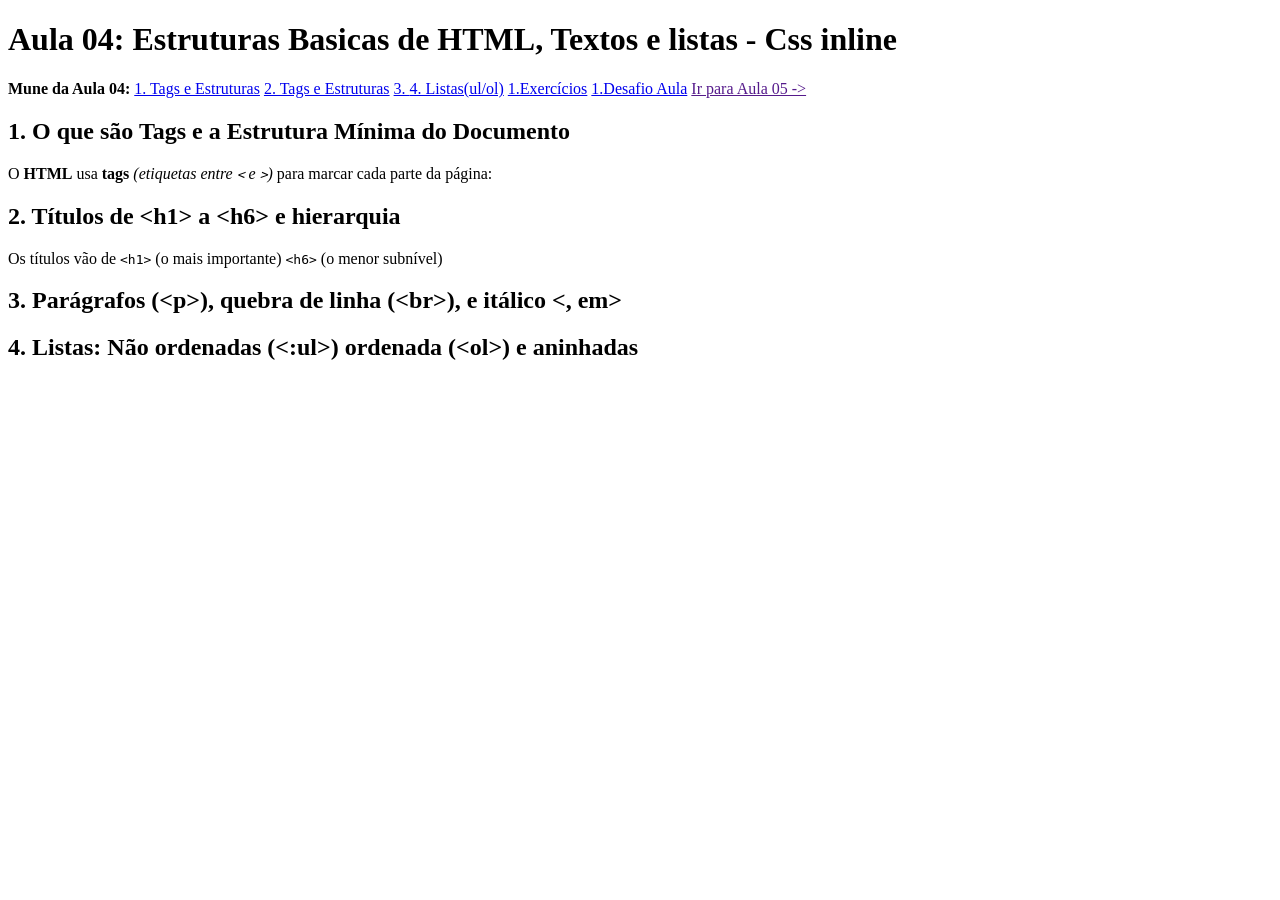
==== Aula 04/index.html @ e301fd61 "teste" ====
<!DOCTYPE html>
<html lang="pt br">
<head>
    <meta charset="UTF-8">
    <meta name="viewport" content="width=device-width, initial-scale=1.0">
</head>
<body>
    <h1>Aula 04: Estruturas Basicas de HTML, Textos e listas - Css inline</h1>
    <p>
        <Strong>Mune da Aula 04:</Strong>
        <a href="topico-1">1. Tags e Estruturas</a>
        <a href="topico-2">2. Tags e Estruturas</a>
        <a href="topico-3">3. </a>
        <a href="topico-4">4. Listas(ul/ol)</a>
        <a href="topico-1">1.Exercícios</a>
        <a href="topico-1">1.Desafio Aula</a>
        <a href="">Ir para Aula 05 -></a>
    </p>

    <!-- Topico 1: Ancora -->
<div class="topico" id="topico-1">
    <h2>1. O que são Tags e a Estrutura Mínima do Documento</h2>
    <p>O <Strong>HTML</Strong> usa <strong>tags</strong>
        <em>(etiquetas entre <code>&lt;</code> e <code>&gt</code>)</em>
    para marcar cada parte da página:
    </p>
</div>

    <!-- Topico 2: Títulos H1 a H6 -->
<div class="topico" id="topico-2">
    <h2>2. Títulos de &lt;h1&gt; a &lt;h6&gt; e hierarquia</h2>
    <p>
        Os títulos vão de <code>&lt;h1&gt;</code>
        (o mais importante) <code> &lt;h6&gt;</code> (o menor subnível)
    </p>
</div>

    <!-- Topico 3: Parágrafos -->
<div class="topico" id="topico-3">
    <h2>3. Parágrafos (&lt;p&gt;), quebra de linha (&lt;br&gt;),
        e itálico &lt, em&gt;
    </h2>
</div>

    <!-- Topico 4: Listas -->
<div class="topico" id="topico-4">
    <h2>4. Listas: Não ordenadas (&lt:ul&gt;)
        ordenada (&lt;ol&gt;) e aninhadas
    </h2>
</div>
</body>
</html>
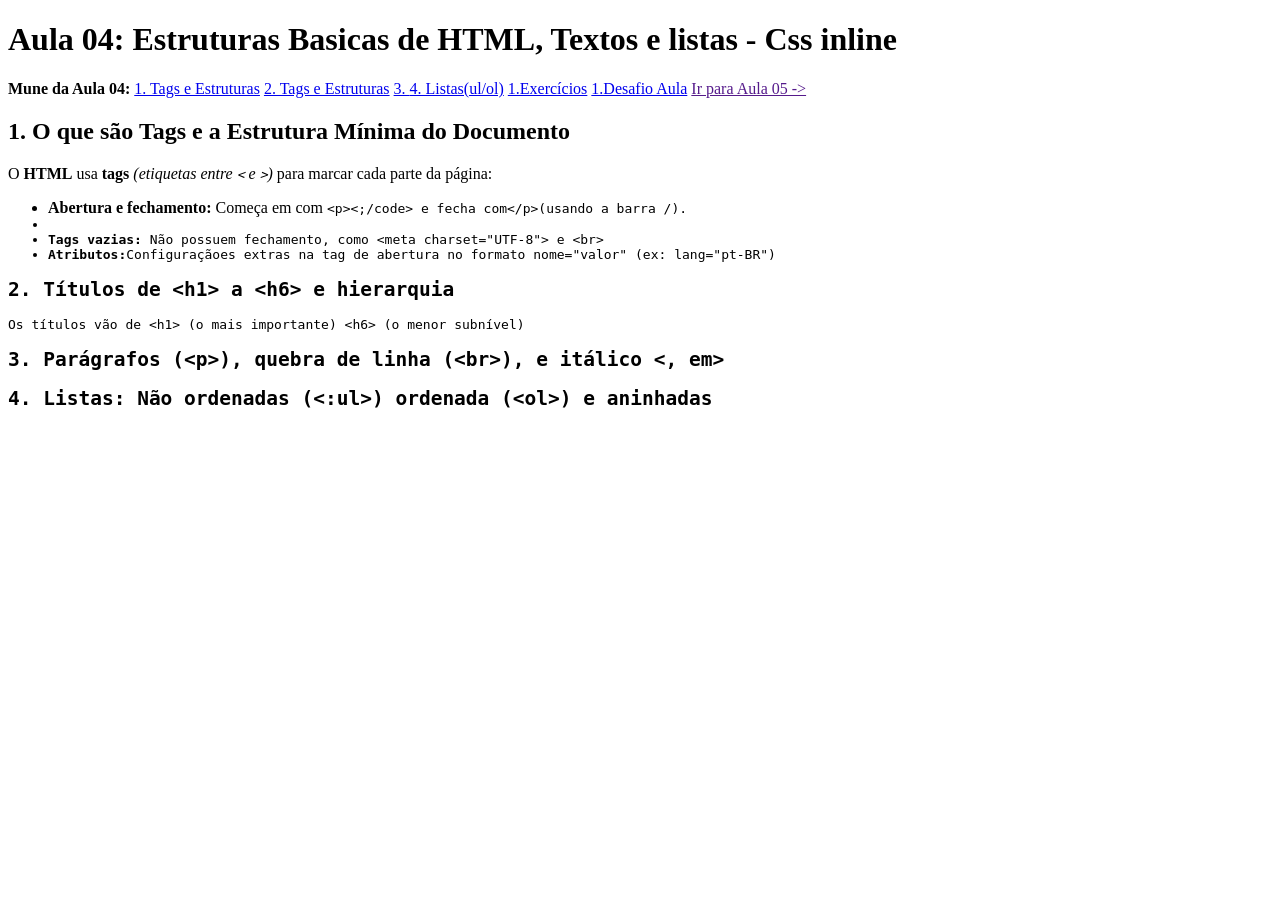
==== commit 38c14345: "vv2" ====
--- a/Aula 04/index.html
+++ b/Aula 04/index.html
@@ -24,6 +24,20 @@
         <em>(etiquetas entre <code>&lt;</code> e <code>&gt</code>)</em>
     para marcar cada parte da página:
     </p>
+  <ul>
+      <li><strong>Abertura e fechamento:</strong>
+       Começa em com <code>&lt;p&gt<;/code> e fecha com<code>&lt;/p&gt;</code>(usando a barra <code>/</code>).
+      </li>
+      <li>
+        <li><strong>Tags vazias: </strong> Não possuem fechamento,
+        como <code>&lt;meta charset="UTF-8"&gt</code> e 
+        <coode>&lt;br&gt;</coode>
+      </li>
+      <li><strong>Atributos:</strong>Configuraçãoes
+       extras na tag de abertura no formato <code>nome="valor"</code>
+       (ex: <code>lang="pt-BR"</code>)
+    </li>
+ </ul>
 </div>
 
     <!-- Topico 2: Títulos H1 a H6 -->
